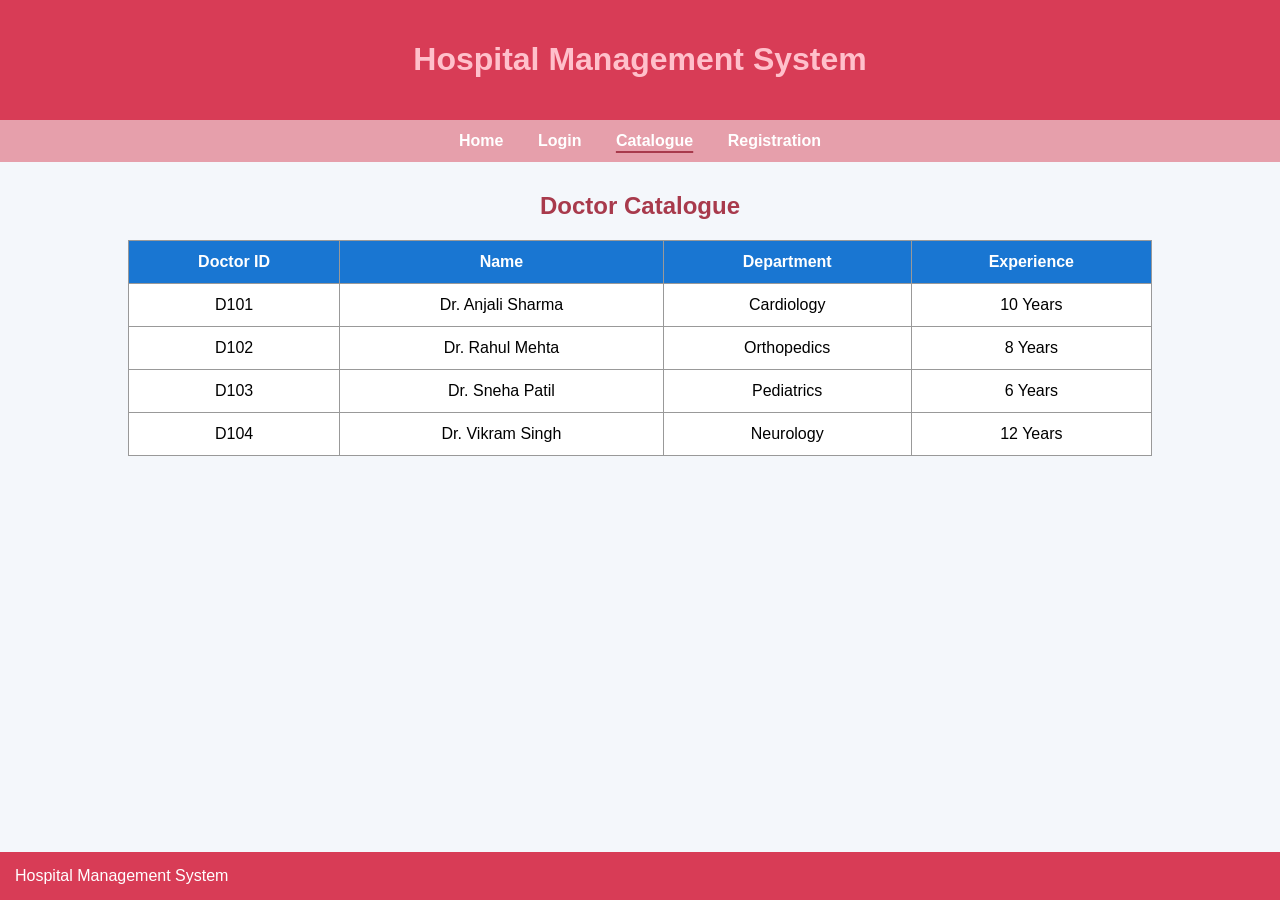
==== catalogue.html @ 730d0639 "Add files via upload" ====
<!DOCTYPE html>
<html>
<head>
    <title>Catalogue</title>
    <link rel="stylesheet" href="style.css">
</head>
<body>
<header>
    <h1>Hospital Management System</h1>
</header>
<nav>
    <a href="index.html">Home</a>
    <a href="login.html">Login</a>
    <a href="catalogue.html" class="active">Catalogue</a>
    <a href="registration.html">Registration</a>
     
</nav>
<div class="container">
<h2>Doctor Catalogue</h2>
<table>
<tr>
    <th>Doctor ID</th>
    <th>Name</th>
    <th>Department</th>
    <th>Experience</th>
</tr>
<tr>
    <td>D101</td>
    <td>Dr. Anjali Sharma</td>
    <td>Cardiology</td>
    <td>10 Years</td>
</tr>
<tr>
    <td>D102</td>
    <td>Dr. Rahul Mehta</td>
    <td>Orthopedics</td>
    <td>8 Years</td>
</tr>
<tr>
    <td>D103</td>
    <td>Dr. Sneha Patil</td>
    <td>Pediatrics</td>
    <td>6 Years</td>
</tr>
<tr>
    <td>D104</td>
    <td>Dr. Vikram Singh</td>
    <td>Neurology</td>
    <td>12 Years</td>
</tr>
</table>
</div>
<footer>
    Hospital Management System
</footer>
</body>
</html>
---- style.css ----
body {
    margin: 0;
    font-family: Arial, sans-serif;
    background-color: #f4f7fb;
}
header {
    background-color: rgb(216, 60, 86);
    color: white;
    text-align: center;
    padding: 20px;
}
nav {
    background-color:  rgb(230, 159, 171);
    text-align: center;
    padding: 12px;
}
nav a {
    color: white;
    text-decoration: none;
    margin: 15px;
    font-weight: bold;
}
nav a:hover {
    color: #ffeb3b;
}
nav a.active {
    text-decoration: underline;
    text-decoration-color:  rgb(168, 58, 76);
    text-decoration-thickness: 2px;
    text-underline-offset: 5px;
}
.container {
    width: 80%;
    margin: 30px auto;
}
h1 {
    text-align: center;
    color: pink;
}
h2 {
    text-align: center;
    color: rgb(168, 58, 76);
}
p {
    line-height: 1.6;
    text-align: center;
}
form {
    width: 400px;
    margin: auto;
    background: peachpuff;
    padding: 25px;
    border-radius: 6px;
}
label {
    display: block;
    margin-top: 15px;
}
input,
select {
    width: 100%;
    padding: 3px;
    margin-top: 5px;
}
button {
    margin-top: 20px;
    width: 100%;
    padding: 12px;
    background-color: #df6aaa;
    color: white;
    border: none;
    cursor: pointer;
}
button:hover {
    background-color: #aa0b82;
}
table {
    width: 100%;
    border-collapse: collapse;
    background: white;
}
table,
th,
td {
    border: 1px solid #999;
}
th {
    background-color: #1976d2;
    color: white;
}
th,
td {
    padding: 12px;
    text-align: center;
}
footer {
    text-align: left;
    padding: 15px;
    background-color: rgb(216, 60, 86);
    color: white;
    position: fixed;
    bottom: 0;
    left: 0;
    width: 100%;
}
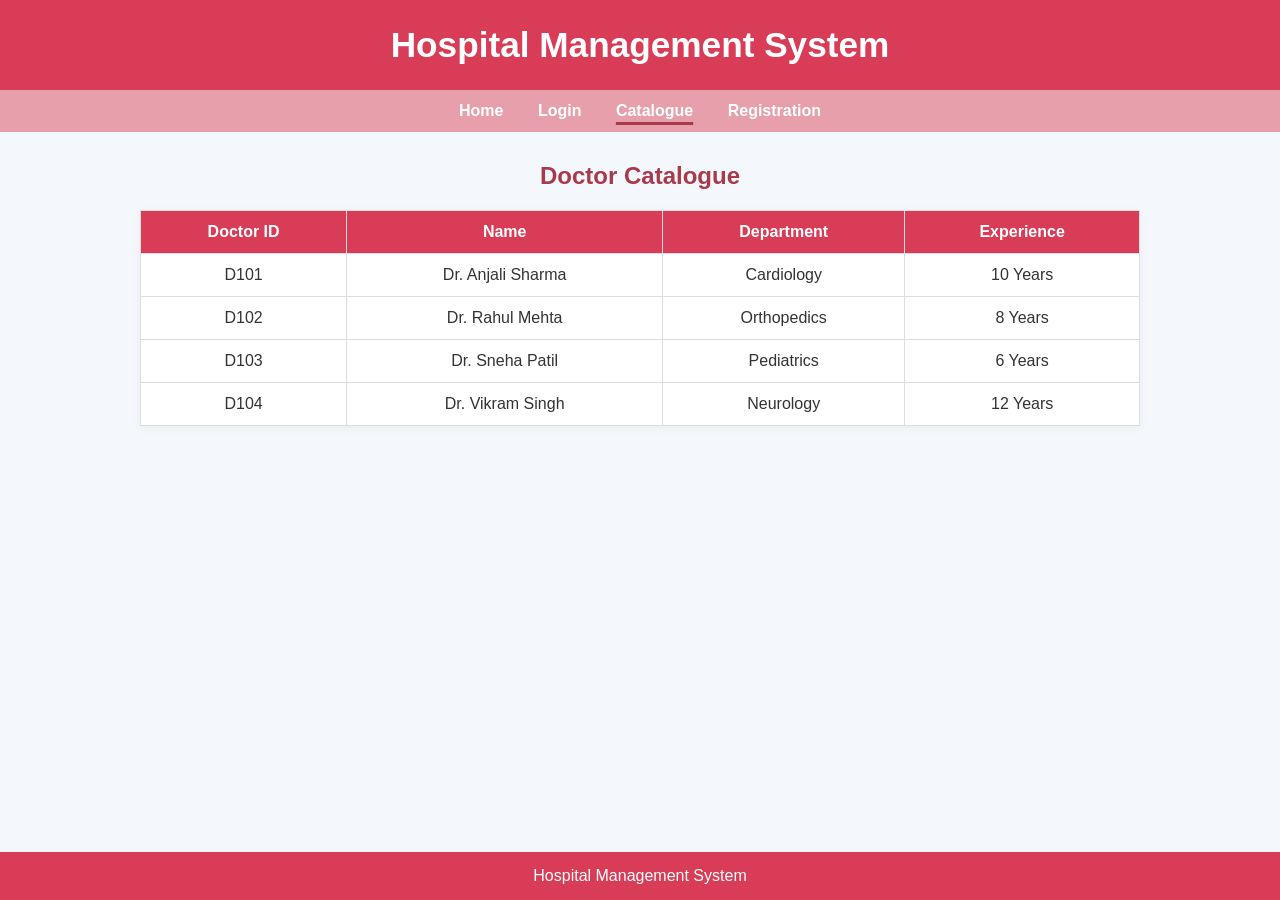
==== commit 329057d1: "completed all 5 tasks for exp2" ====
--- a/catalogue.html
+++ b/catalogue.html
@@ -13,42 +13,41 @@
     <a href="login.html">Login</a>
     <a href="catalogue.html" class="active">Catalogue</a>
     <a href="registration.html">Registration</a>
-     
 </nav>
 <div class="container">
-<h2>Doctor Catalogue</h2>
-<table>
-<tr>
-    <th>Doctor ID</th>
-    <th>Name</th>
-    <th>Department</th>
-    <th>Experience</th>
-</tr>
-<tr>
-    <td>D101</td>
-    <td>Dr. Anjali Sharma</td>
-    <td>Cardiology</td>
-    <td>10 Years</td>
-</tr>
-<tr>
-    <td>D102</td>
-    <td>Dr. Rahul Mehta</td>
-    <td>Orthopedics</td>
-    <td>8 Years</td>
-</tr>
-<tr>
-    <td>D103</td>
-    <td>Dr. Sneha Patil</td>
-    <td>Pediatrics</td>
-    <td>6 Years</td>
-</tr>
-<tr>
-    <td>D104</td>
-    <td>Dr. Vikram Singh</td>
-    <td>Neurology</td>
-    <td>12 Years</td>
-</tr>
-</table>
+    <h2>Doctor Catalogue</h2>
+    <table>
+        <tr>
+            <th>Doctor ID</th>
+            <th>Name</th>
+            <th>Department</th>
+            <th>Experience</th>
+        </tr>
+        <tr>
+            <td>D101</td>
+            <td>Dr. Anjali Sharma</td>
+            <td>Cardiology</td>
+            <td>10 Years</td>
+        </tr>
+        <tr>
+            <td>D102</td>
+            <td>Dr. Rahul Mehta</td>
+            <td>Orthopedics</td>
+            <td>8 Years</td>
+        </tr>
+        <tr>
+            <td>D103</td>
+            <td>Dr. Sneha Patil</td>
+            <td>Pediatrics</td>
+            <td>6 Years</td>
+        </tr>
+        <tr>
+            <td>D104</td>
+            <td>Dr. Vikram Singh</td>
+            <td>Neurology</td>
+            <td>12 Years</td>
+        </tr>
+    </table>
 </div>
 <footer>
     Hospital Management System
--- a/style.css
+++ b/style.css
@@ -1,105 +1,176 @@
+/* TASK 1: Basic Page Styling & Global Setup */
+* {
+    box-sizing: border-box; /* Helps with precise width/padding calculations */
+}
 body {
     margin: 0;
-    font-family: Arial, sans-serif;
-    background-color: #f4f7fb;
+    padding: 0 0 80px 0; /* Padding at bottom prevents content from hiding behind fixed footer */
+    font-family: 'Segoe UI', Arial, sans-serif; /* Clean, modern font family */
+    background-color: #f4f7fb; /* Light clean background */
+    color: #333333;
 }
+/* TASK 2: Header and Footer Styling */
 header {
-    background-color: rgb(216, 60, 86);
-    color: white;
+    background-color: #d83c56;
+    color: #ffffff;
     text-align: center;
-    padding: 20px;
+    padding: 25px 15px;
 }
+header h1 {
+    margin: 0;
+    font-size: 2.2rem;
+    color: #ffffff;
+}
+footer {
+    background-color: #d83c56;
+    color: #ffffff;
+    text-align: center;
+    padding: 15px;
+    position: fixed;
+    bottom: 0;
+    left: 0;
+    width: 100%;
+}
+/* TASK 3: Horizontal Navigation Bar Design */
 nav {
-    background-color:  rgb(230, 159, 171);
+    background-color: #e69fab;
     text-align: center;
-    padding: 12px;
+    padding: 12px 0;
 }
 nav a {
-    color: white;
-    text-decoration: none;
-    margin: 15px;
+    color: #ffffff;
+    text-decoration: none; /* Removes underline */
+    margin: 0 15px;
     font-weight: bold;
+    display: inline-block; /* Displays links horizontally */
+    transition: color 0.2s ease;
 }
+/* Change link color on hover */
 nav a:hover {
     color: #ffeb3b;
 }
+/* Active page link styling */
 nav a.active {
     text-decoration: underline;
-    text-decoration-color:  rgb(168, 58, 76);
-    text-decoration-thickness: 2px;
-    text-underline-offset: 5px;
+    text-decoration-color: #a83a4c;
+    text-decoration-thickness: 3px;
+    text-underline-offset: 6px;
 }
+/* TASK 4: Card Styling (Box Model & Shadow) */
+.card {
+    background-color: #ffffff;
+    width: 80%;
+    max-width: 600px;
+    margin: 30px auto; /* Centers card on page */
+    padding: 25px;
+    border: 1px solid #e0e0e0;
+    border-radius: 12px; /* Rounded corners */
+    box-shadow: 0 4px 12px rgba(0, 0, 0, 0.1); /* Subtle dropdown shadow */
+}
+/* Main page container reusing consistent spacing */
 .container {
-    width: 80%;
+    width: 85%;
+    max-width: 1000px;
     margin: 30px auto;
 }
-h1 {
-    text-align: center;
-    color: pink;
+/* Form Container styled like a Card */
+form {
+    max-width: 450px;
+    margin: 20px auto;
+    background-color: #ffffff;
+    padding: 25px;
+    border-radius: 10px;
+    border: 1px solid #e0e0e0;
+    box-shadow: 0 4px 10px rgba(0, 0, 0, 0.08);
 }
+label {
+    display: block;
+    margin-top: 15px;
+    font-weight: bold;
+    color: #444;
+}
+input,
+select {
+    width: 100%;
+    padding: 10px;
+    margin-top: 5px;
+    border: 1px solid #ccc;
+    border-radius: 4px;
+}
+button {
+    margin-top: 20px;
+    width: 100%;
+    padding: 12px;
+    background-color: #d83c56;
+    color: white;
+    border: none;
+    border-radius: 4px;
+    font-size: 1rem;
+    font-weight: bold;
+    cursor: pointer;
+}
+button:hover {
+    background-color: #a83a4c;
+}
+/* TASK 5: List Styling */
+/* Ordered and Unordered List Styling */
+ol, ul {
+    background-color: #ffffff;
+    padding: 20px 35px;
+    border-radius: 8px;
+    border: 1px solid #e0e0e0;
+}
+ol li, ul li {
+    margin-bottom: 12px; /* Spacing between list items */
+    color: #d83c56; /* Item name color */
+    font-weight: 600;
+}
+/* Description List Styling */
+dl {
+    background-color: #fff3f5; /* Distinct background */
+    padding: 20px;
+    border-radius: 8px;
+    border-left: 4px solid #d83c56;
+}
+dt {
+    font-weight: bold;
+    color: #a83a4c;
+    margin-top: 10px;
+}
+dd {
+    margin-left: 20px;
+    margin-bottom: 10px;
+    color: #555555;
+}
+/* TASK 6: Consistent Page Elements & Tables */
 h2 {
     text-align: center;
-    color: rgb(168, 58, 76);
+    color: #a83a4c;
 }
 p {
     line-height: 1.6;
     text-align: center;
 }
-form {
-    width: 400px;
-    margin: auto;
-    background: peachpuff;
-    padding: 25px;
-    border-radius: 6px;
-}
-label {
-    display: block;
-    margin-top: 15px;
-}
-input,
-select {
-    width: 100%;
-    padding: 3px;
-    margin-top: 5px;
-}
-button {
-    margin-top: 20px;
-    width: 100%;
-    padding: 12px;
-    background-color: #df6aaa;
-    color: white;
-    border: none;
-    cursor: pointer;
-}
-button:hover {
-    background-color: #aa0b82;
-}
 table {
     width: 100%;
     border-collapse: collapse;
     background: white;
+    margin-top: 20px;
+    box-shadow: 0 2px 8px rgba(0, 0, 0, 0.05);
 }
-table,
-th,
-td {
-    border: 1px solid #999;
+table, th, td {
+    border: 1px solid #dddddd;
 }
 th {
-    background-color: #1976d2;
+    background-color: #d83c56;
     color: white;
 }
-th,
-td {
+th, td {
     padding: 12px;
     text-align: center;
 }
-footer {
-    text-align: left;
-    padding: 15px;
-    background-color: rgb(216, 60, 86);
-    color: white;
-    position: fixed;
-    bottom: 0;
-    left: 0;
-    width: 100%;
+img {
+    border-radius: 8px;
+    object-fit: cover;
+    margin-top: 15px;
 }
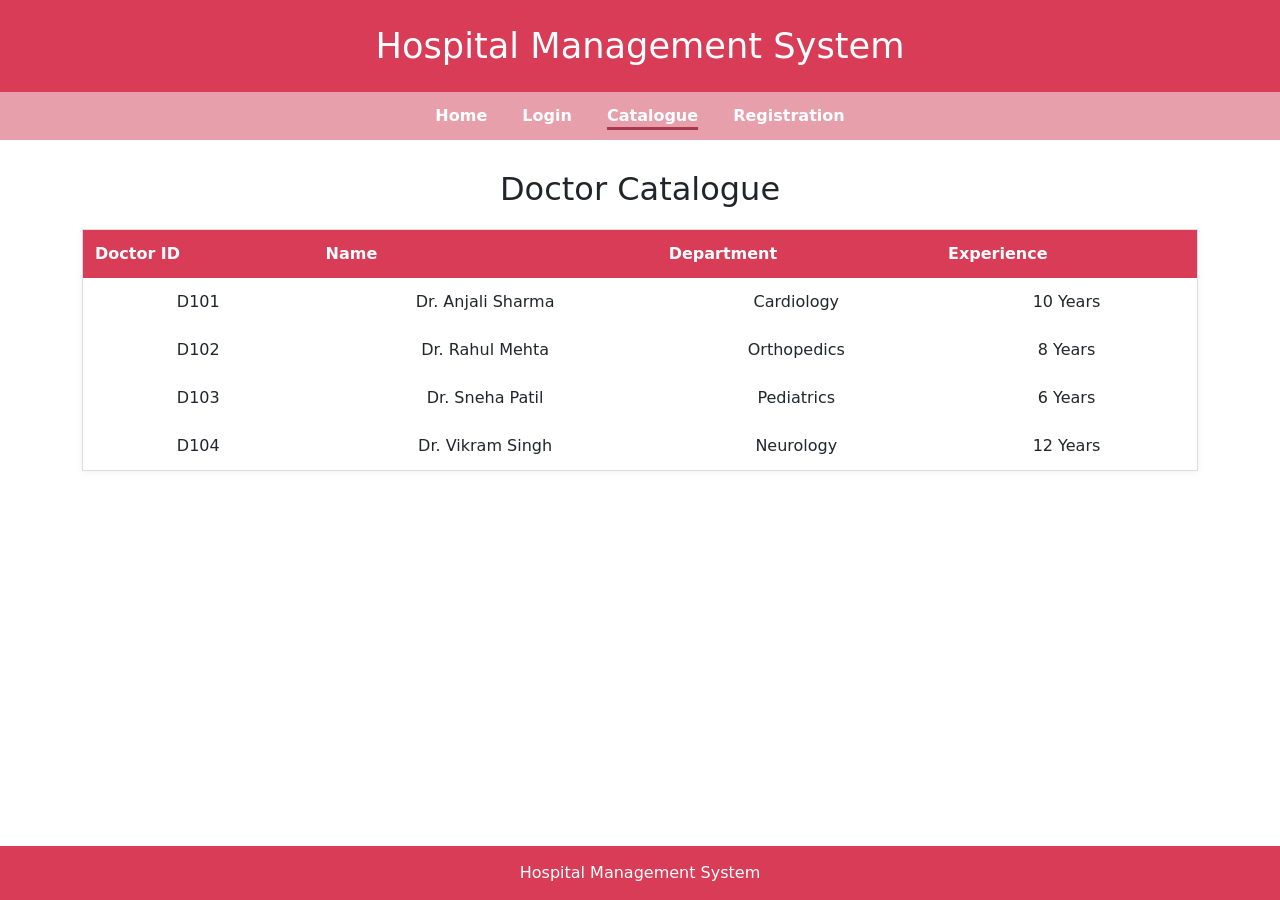
==== commit 30b028f6: "further changes" ====
--- a/catalogue.html
+++ b/catalogue.html
@@ -3,7 +3,9 @@
 <head>
     <title>Catalogue</title>
     <link rel="stylesheet" href="style.css">
+    <link href="https://cdn.jsdelivr.net/npm/bootstrap@5.3.0/dist/css/bootstrap.min.css" rel="stylesheet">
 </head>
+<script src="script.js"></script>
 <body>
 <header>
     <h1>Hospital Management System</h1>
--- a/style.css
+++ b/style.css
@@ -1,26 +1,34 @@
-/* TASK 1: Basic Page Styling & Global Setup */
+/* ==========================================
+   TASK 1: Basic Page Styling & Global Setup
+   ========================================== */
 * {
-    box-sizing: border-box; /* Helps with precise width/padding calculations */
-}
+    box-sizing: border-box;
+}
+
 body {
     margin: 0;
-    padding: 0 0 80px 0; /* Padding at bottom prevents content from hiding behind fixed footer */
-    font-family: 'Segoe UI', Arial, sans-serif; /* Clean, modern font family */
-    background-color: #f4f7fb; /* Light clean background */
+    padding: 0 0 80px 0; /* Prevents content from being hidden behind fixed footer */
+    font-family: 'Segoe UI', Arial, sans-serif;
+    background-color: #f4f7fb;
     color: #333333;
 }
-/* TASK 2: Header and Footer Styling */
+
+/* ==========================================
+   TASK 2: Header and Footer Styling
+   ========================================== */
 header {
     background-color: #d83c56;
     color: #ffffff;
     text-align: center;
     padding: 25px 15px;
 }
+
 header h1 {
     margin: 0;
     font-size: 2.2rem;
     color: #ffffff;
 }
+
 footer {
     background-color: #d83c56;
     color: #ffffff;
@@ -30,74 +38,72 @@
     bottom: 0;
     left: 0;
     width: 100%;
-}
-/* TASK 3: Horizontal Navigation Bar Design */
+    z-index: 1000;
+}
+
+/* ==========================================
+   TASK 3: Horizontal Navigation Bar Design
+   ========================================== */
 nav {
     background-color: #e69fab;
     text-align: center;
     padding: 12px 0;
 }
+
 nav a {
     color: #ffffff;
-    text-decoration: none; /* Removes underline */
+    text-decoration: none;
     margin: 0 15px;
     font-weight: bold;
-    display: inline-block; /* Displays links horizontally */
+    display: inline-block;
     transition: color 0.2s ease;
 }
-/* Change link color on hover */
+
 nav a:hover {
     color: #ffeb3b;
 }
-/* Active page link styling */
+
 nav a.active {
     text-decoration: underline;
     text-decoration-color: #a83a4c;
     text-decoration-thickness: 3px;
     text-underline-offset: 6px;
 }
-/* TASK 4: Card Styling (Box Model & Shadow) */
+
+/* ==========================================
+   TASK 4: Card & Container Styling
+   ========================================== */
 .card {
     background-color: #ffffff;
-    width: 80%;
-    max-width: 600px;
-    margin: 30px auto; /* Centers card on page */
-    padding: 25px;
     border: 1px solid #e0e0e0;
-    border-radius: 12px; /* Rounded corners */
-    box-shadow: 0 4px 12px rgba(0, 0, 0, 0.1); /* Subtle dropdown shadow */
-}
-/* Main page container reusing consistent spacing */
+    border-radius: 12px;
+    box-shadow: 0 4px 12px rgba(0, 0, 0, 0.08);
+}
+
 .container {
     width: 85%;
     max-width: 1000px;
     margin: 30px auto;
 }
-/* Form Container styled like a Card */
-form {
-    max-width: 450px;
-    margin: 20px auto;
-    background-color: #ffffff;
-    padding: 25px;
-    border-radius: 10px;
-    border: 1px solid #e0e0e0;
-    box-shadow: 0 4px 10px rgba(0, 0, 0, 0.08);
-}
-label {
+
+/* Specific styling for custom HTML forms */
+form label {
     display: block;
     margin-top: 15px;
     font-weight: bold;
     color: #444;
 }
-input,
-select {
+
+form input,
+form select {
     width: 100%;
     padding: 10px;
     margin-top: 5px;
     border: 1px solid #ccc;
     border-radius: 4px;
 }
-button {
+
+form button {
     margin-top: 20px;
     width: 100%;
     padding: 12px;
@@ -109,48 +115,58 @@
     font-weight: bold;
     cursor: pointer;
 }
-button:hover {
+
+form button:hover {
     background-color: #a83a4c;
 }
-/* TASK 5: List Styling */
-/* Ordered and Unordered List Styling */
+
+/* ==========================================
+   TASK 5: List Styling
+   ========================================== */
 ol, ul {
     background-color: #ffffff;
     padding: 20px 35px;
     border-radius: 8px;
     border: 1px solid #e0e0e0;
 }
+
 ol li, ul li {
-    margin-bottom: 12px; /* Spacing between list items */
-    color: #d83c56; /* Item name color */
+    margin-bottom: 12px;
+    color: #d83c56;
     font-weight: 600;
 }
-/* Description List Styling */
+
 dl {
-    background-color: #fff3f5; /* Distinct background */
+    background-color: #fff3f5;
     padding: 20px;
     border-radius: 8px;
     border-left: 4px solid #d83c56;
 }
+
 dt {
     font-weight: bold;
     color: #a83a4c;
     margin-top: 10px;
 }
+
 dd {
     margin-left: 20px;
     margin-bottom: 10px;
     color: #555555;
 }
-/* TASK 6: Consistent Page Elements & Tables */
+
+/* ==========================================
+   TASK 6 & JavaScript Output Helpers
+   ========================================== */
 h2 {
     text-align: center;
     color: #a83a4c;
 }
+
 p {
     line-height: 1.6;
-    text-align: center;
-}
+}
+
 table {
     width: 100%;
     border-collapse: collapse;
@@ -158,19 +174,31 @@
     margin-top: 20px;
     box-shadow: 0 2px 8px rgba(0, 0, 0, 0.05);
 }
+
 table, th, td {
     border: 1px solid #dddddd;
 }
+
 th {
     background-color: #d83c56;
     color: white;
 }
+
 th, td {
     padding: 12px;
     text-align: center;
 }
+
 img {
     border-radius: 8px;
     object-fit: cover;
     margin-top: 15px;
+}
+
+/* Log Box styling for Async Tasks (5, 6, 7) */
+.style-log {
+    min-height: 140px;
+    font-family: monospace;
+    font-size: 0.85rem;
+    background-color: #f8f9fa;
 }
